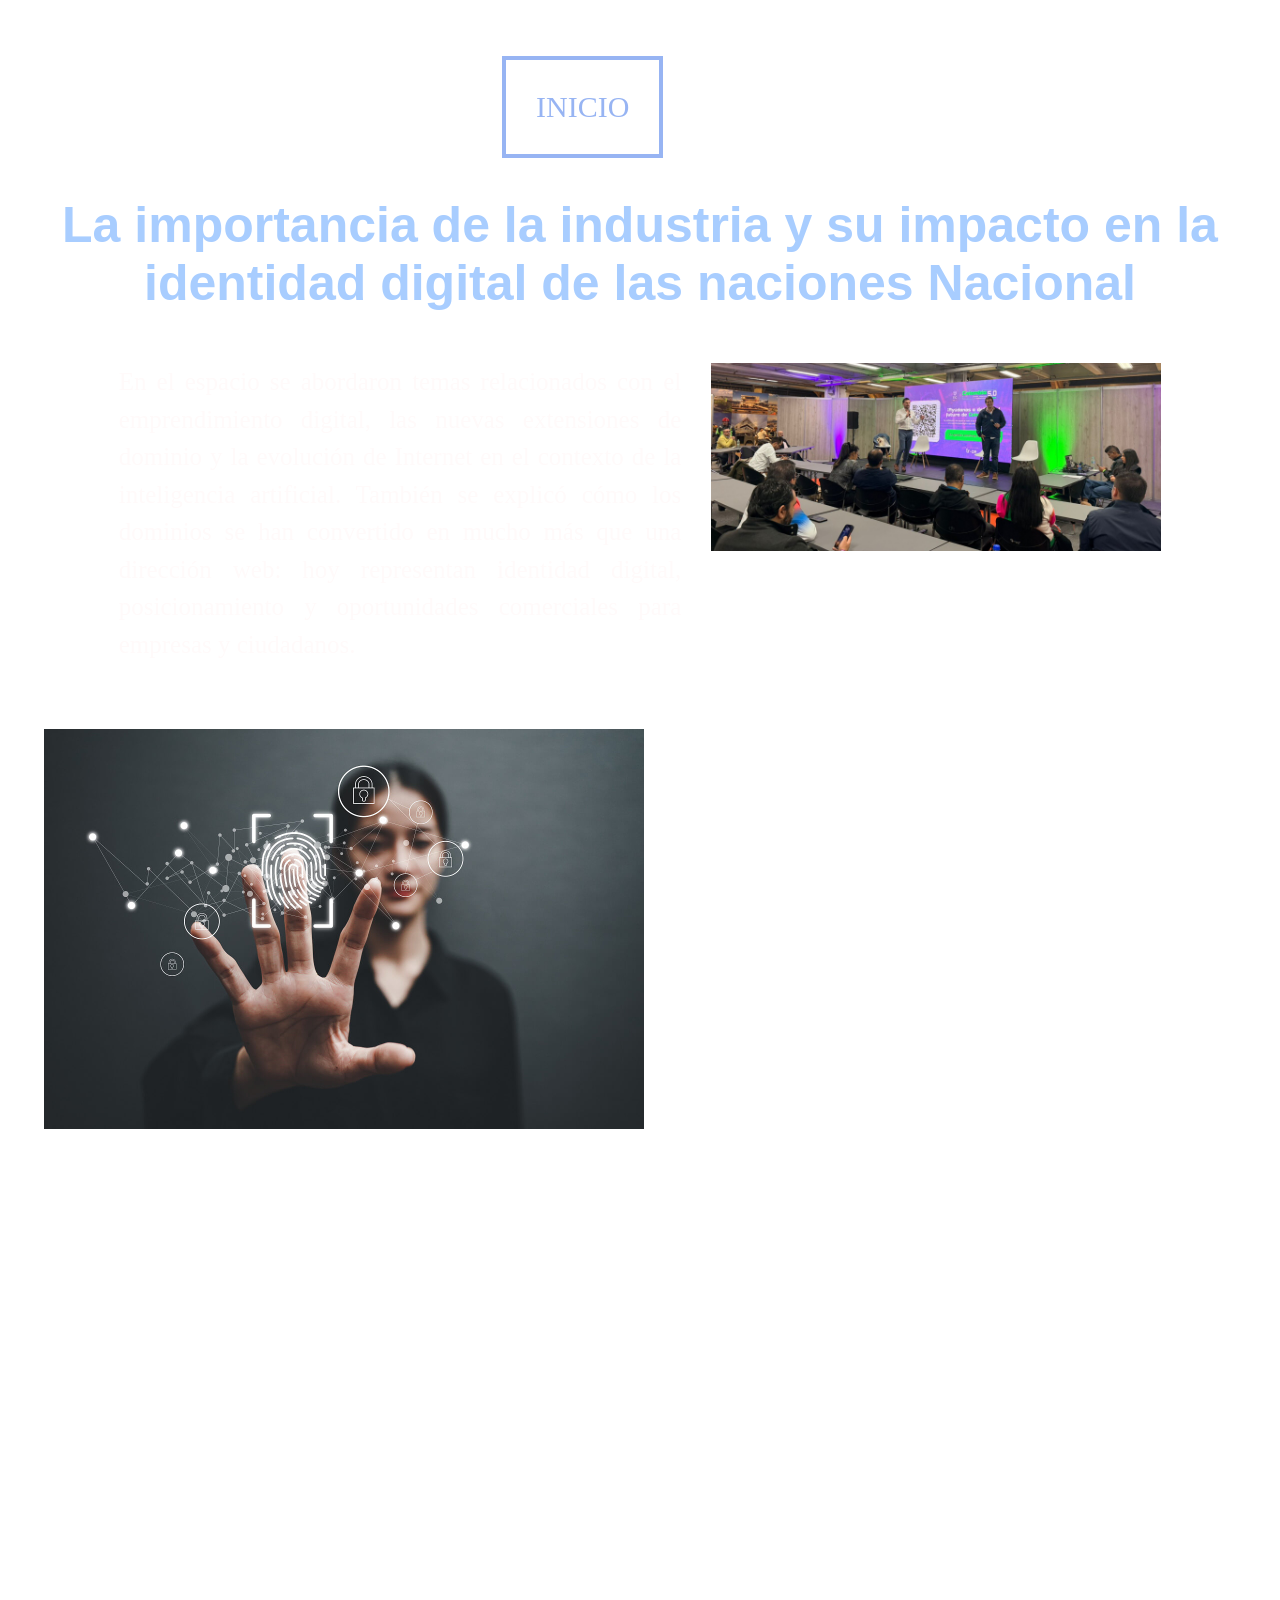
==== visita1.html @ 29ab6f35 "pagina" ====
<!DOCTYPE html>
<html lang="en">
<head>
    <meta charset="UTF-8">
    <meta name="viewport" content="width=device-width, initial-scale=1.0">
    <title>visita 1</title>
    <link rel="stylesheet" href="css/visita1.css">
</head>
<body>
    <br><br><br>

     <div class="opcion">

        <table>
            <tr>

                <td> <a href="index.html"> INICIO</a></td>

            </tr>
        </table>

    </div>
    <br><br>

        <h1>La importancia de la industria y su impacto en la identidad digital de las naciones Nacional</h1>

    <br><br>
    <div class="cont">
        <p> En el espacio se abordaron temas relacionados con el emprendimiento digital, las nuevas extensiones de dominio y la evolución de Internet en el contexto de la inteligencia artificial. También se explicó cómo los dominios se han convertido en mucho más que una dirección web: hoy representan identidad digital, posicionamiento y oportunidades comerciales para empresas y ciudadanos.</p>
        <img src="img/img4.jpg" alt="">
    </div>

    <br><br>

    <div class="cont2">

        <img src="img/img5.jpg" alt="">
        <p>
            La identidad digital de una nación es el conjunto de características, imágenes, datos y percepciones que representan a un país en el entorno digital, es decir, en internet y en las plataformas tecnológicas. Esta identidad no se limita solo a la presencia de páginas web oficiales o redes sociales del gobierno, sino que también incluye la forma en que las empresas, instituciones, ciudadanos y medios de comunicación de ese país interactúan y se proyectan en el mundo digital.
            <br>
            En otras palabras, es la “imagen digital” que un país construye a través de su desarrollo tecnológico, su nivel de innovación, su infraestructura de comunicación y su participación en la economía digital global. También abarca aspectos como la educación en tecnología, la seguridad informática, la calidad del acceso a internet y la creación de contenidos digitales.
        </p>
        
    </div>

    <br><br>

    <div class="cont3">
        <p>
            Uno de los puntos centrales de la charla fue el crecimiento de nuevas extensiones de dominios abiertas desde 2012, proceso que permitió ampliar significativamente las opciones disponibles para los usuarios en Internet. Asimismo, se resaltó que el mercado continúa evolucionando con propuestas innovadoras asociadas a inteligencia artificial, automatización y nuevos servicios digitales.
        </p>

    </div>
    <br><br>

</body>
</html>
---- css/visita1.css ----
*{
    padding: 0;
    margin: 0;
}
body{
    background: url(https://i.pinimg.com/1200x/f3/2a/84/f32a846a2a1068f6e344615baa9ddbf1.jpg);
    margin: 0;
    min-height: 10vh;
    background-size: cover;
    background-position: center;
    background-repeat: no-repeat;
    
}
.opcion{
    text-align: center;
    font-family: 'Castellar';
    font-size: 30px;
    border-collapse: collapse;
    text-align: center;
    margin: auto 500px;
    justify-content: center;
}
.opcion:hover{
    transform: scale(1.2);
}


.tabla, td {
    padding: 30px; 
    border: 4px solid #97b4f3;
}
a{
    text-decoration: none;
    padding-bottom: 15px;
    color: #97b4f3;
}

h1{
    font-family: 'Segoe UI', Tahoma, Geneva, Verdana, sans-serif;
    font-size: 50px;
    color: rgb(168, 205, 255);
    text-align: center;
}

.cont {
    display: flex;
    align-items: flex-start;
    justify-content: center;
    justify-self: center;
    gap: 30px;
    margin: 15px ;

}

.cont img{
    width: 450px;
    height: auto;
}

.cont p{
    width: 45%;
    text-align: justify;
    line-height: 1.5;
    font-family: 'Times New Roman', Times, serif;
    font-size: 25px;
    color: #fffafa;
}


.cont2 {
    display: flex;
    align-items: flex-start;
    justify-content: center;
    justify-self: center;
    gap: 30px;
    margin: 15px ;

}

.cont2 img{
    width: 600px;
    height: auto;
}

.cont2 p{
    width: 45%;
    text-align: justify;
    line-height: 1.5;
    font-family: 'Times New Roman', Times, serif;
    font-size: 25px;
    color: #ffffff;
}


.cont3 {
    display: flex;
    align-items: flex-start;
    justify-content: center;
    gap: 30px;
    margin: 15px ;

}


.cont3 p{
    width: 75%;
    text-align: justify;
    line-height: 1.5;
    font-family: 'Times New Roman', Times, serif;
    font-size: 25px;
    color: #ffffff;
}
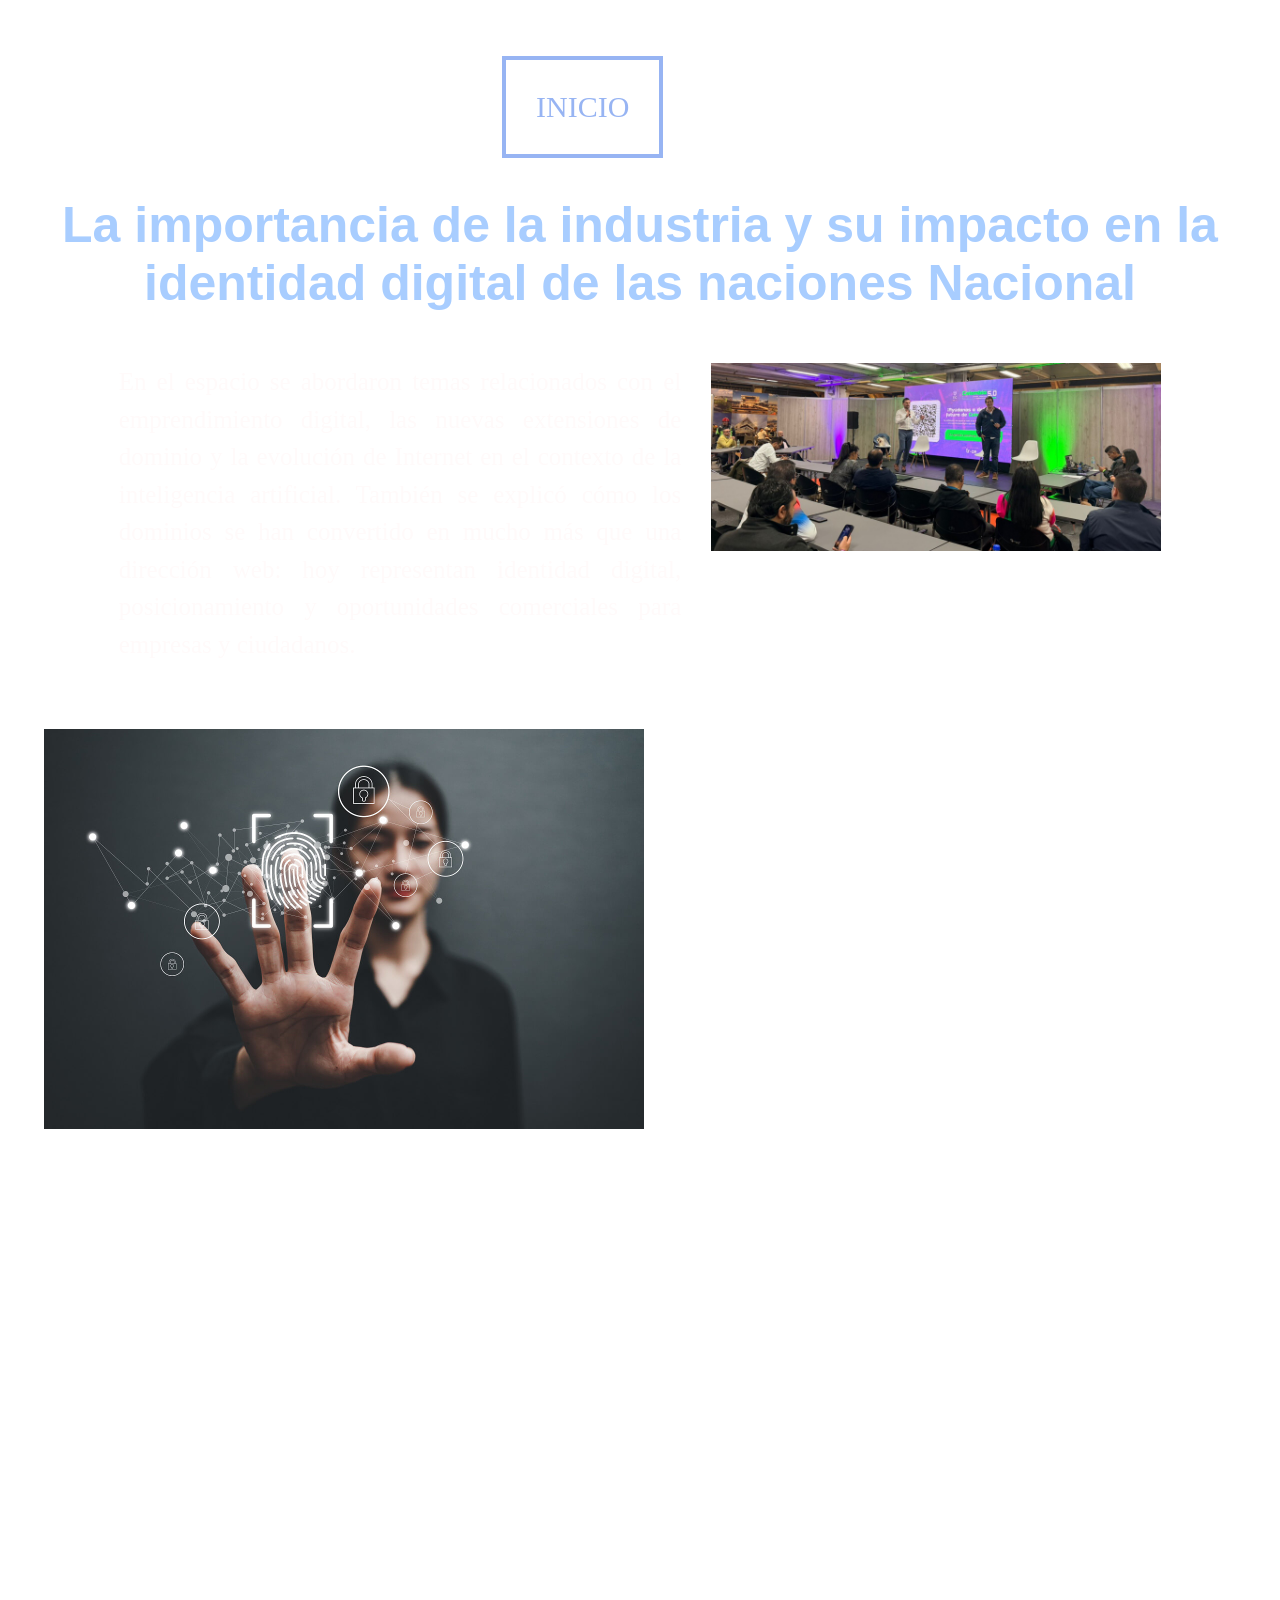
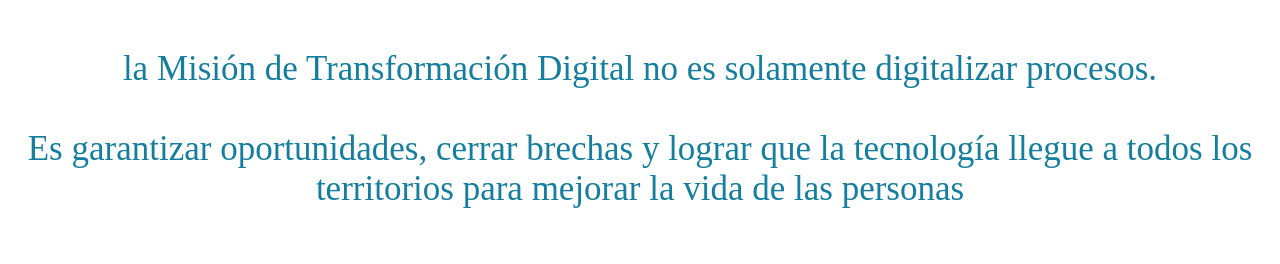
==== commit ad274a5e: "cambios" ====
--- a/visita1.html
+++ b/visita1.html
@@ -53,5 +53,12 @@
     </div>
     <br><br>
 
+    <div class="frase">
+        la Misión de Transformación Digital no es solamente digitalizar procesos. 
+        <br><br>
+        Es garantizar oportunidades, cerrar brechas y lograr que la tecnología llegue a todos los territorios para mejorar la vida de las personas
+        <br><br>
+    </div>
+
 </body>
 </html>
--- a/css/visita1.css
+++ b/css/visita1.css
@@ -110,3 +110,11 @@
     font-size: 25px;
     color: #ffffff;
 }
+
+.frase{
+    font-family: 'Times New Roman', Times, serif;
+    font-size: 35px;
+    color: #157e9e;
+    text-align: center;
+    margin: 15px ;
+}
